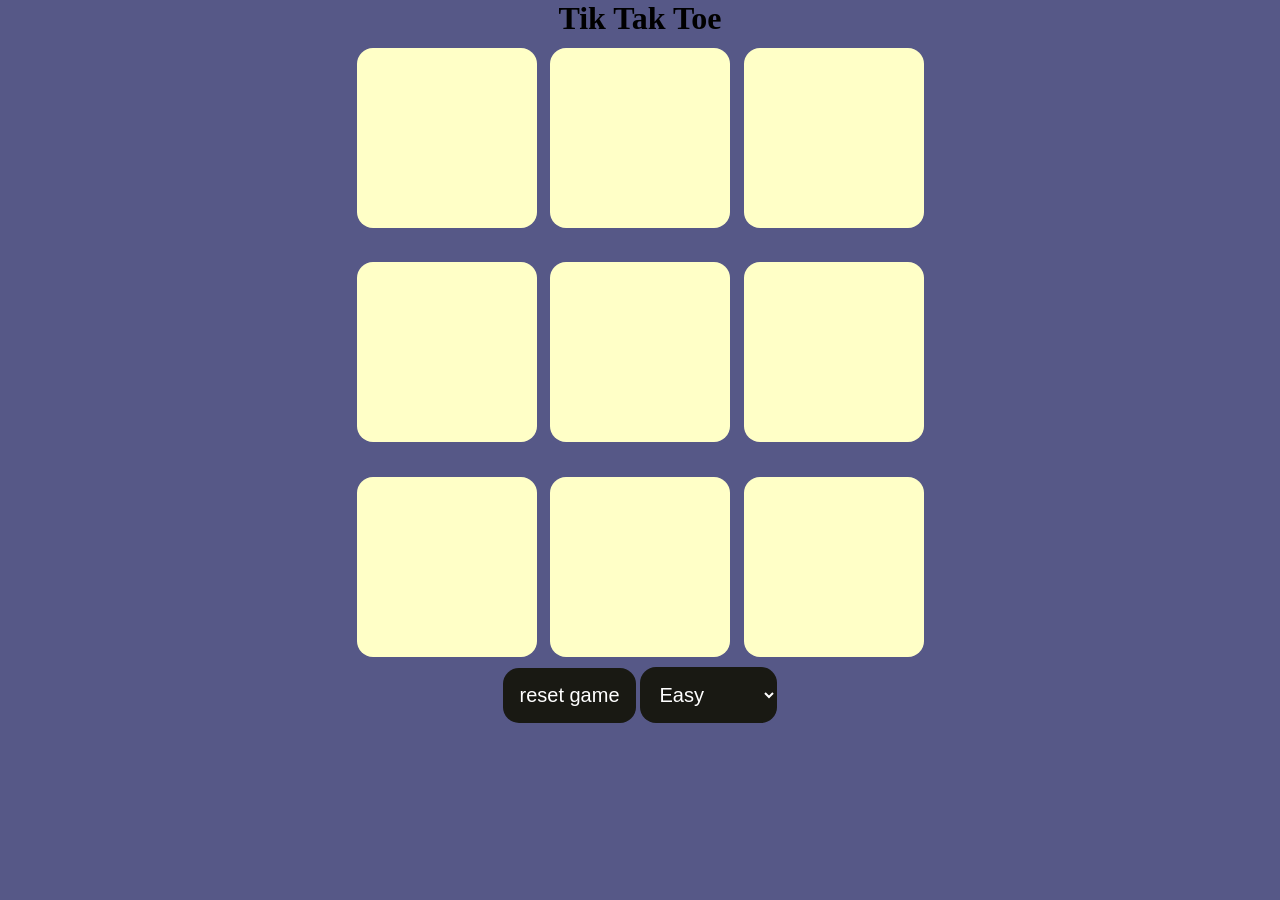
==== index.html @ 61082780 "Add files via upload" ====
<!DOCTYPE html>
<html lang="en">
<head>
    <meta charset="UTF-8">
    <meta name="viewport" content="width=device-width, initial-scale=1.0">
    <title>Document</title>
    <link rel="stylesheet" href="game.css">
</head>
<body>
     <div class="msg-container hide">
        <p id="msg">Winner</p>
       
     </div>

    <main>
        <h1>Tik Tak Toe</h1>
       <div class="container">
         <div class="game">
            <button class="box"></button>
            <button class="box"></button>
            <button class="box"></button>   
            <button class="box"></button>
            <button class="box"></button>
            <button class="box"></button>
            <button class="box"></button>
            <button class="box"></button>
            <button class="box"></button>
        </div>
       </div>
       <button id="reset">
        reset game
       </button>
        <button class="new-game hide">new game</button>

        <select id="mode">
  <option value="easy">Easy</option>
  <option value="moderate">Moderate</option>
  <option value="hard">Hard</option>
</select>
    </main>
</body>
<script src="game.js"></script>
</html>
---- game.css ----
*{
    margin: 0;
    padding: 0;
}
body
{
    background-color: #565887;
    text-align: center;
}
.container
{
   height: 70vh;
   display: flex;
    flex-wrap: wrap;
    justify-content: center;
    align-items: center;
}

.box{
    height: 20vmin;
    width: 20vmin;
    border-radius: 1rem;
    border:none;
    box-shadow: 0 0 1rem rgba(0, 0, 0, 0, 3);
    font-size: 8vmin;
    color: #b0413e;
    background-color: #ffffc7;
}

.game{
    height: 70vmin;
    width: 70vmin;

    display: flex;
    flex-wrap: wrap;
    justify-content: center;
    align-items: center;
    gap: 1.5vmin;
    
}
#reset,.new-game{
    padding: 1rem;
    font-size: 1.25rem;
    background-color: #191913;
    color: #ffffff;
    border-radius: 1rem;
    border: none;
}
#msg{
    color:#ffffc7;
    font-size: 8vmin;
}
.msg-container{
    height:10vmin;
}

 .hide{
    display:none;
 }


 #mode {
    padding: 1rem;
    font-size: 1.25rem;
    background-color: #191913;   
    color: #ffffff;
    border: none;
    border-radius: 1rem;
    margin-bottom: 1rem;
    outline: none;
    cursor: pointer;
    transition: 0.3s ease;
}

#mode:hover {
    background-color: #2a2a24;
}

#mode option {
    background-color: #191913; 
    color: #ffffff;
    padding: 10px;
}
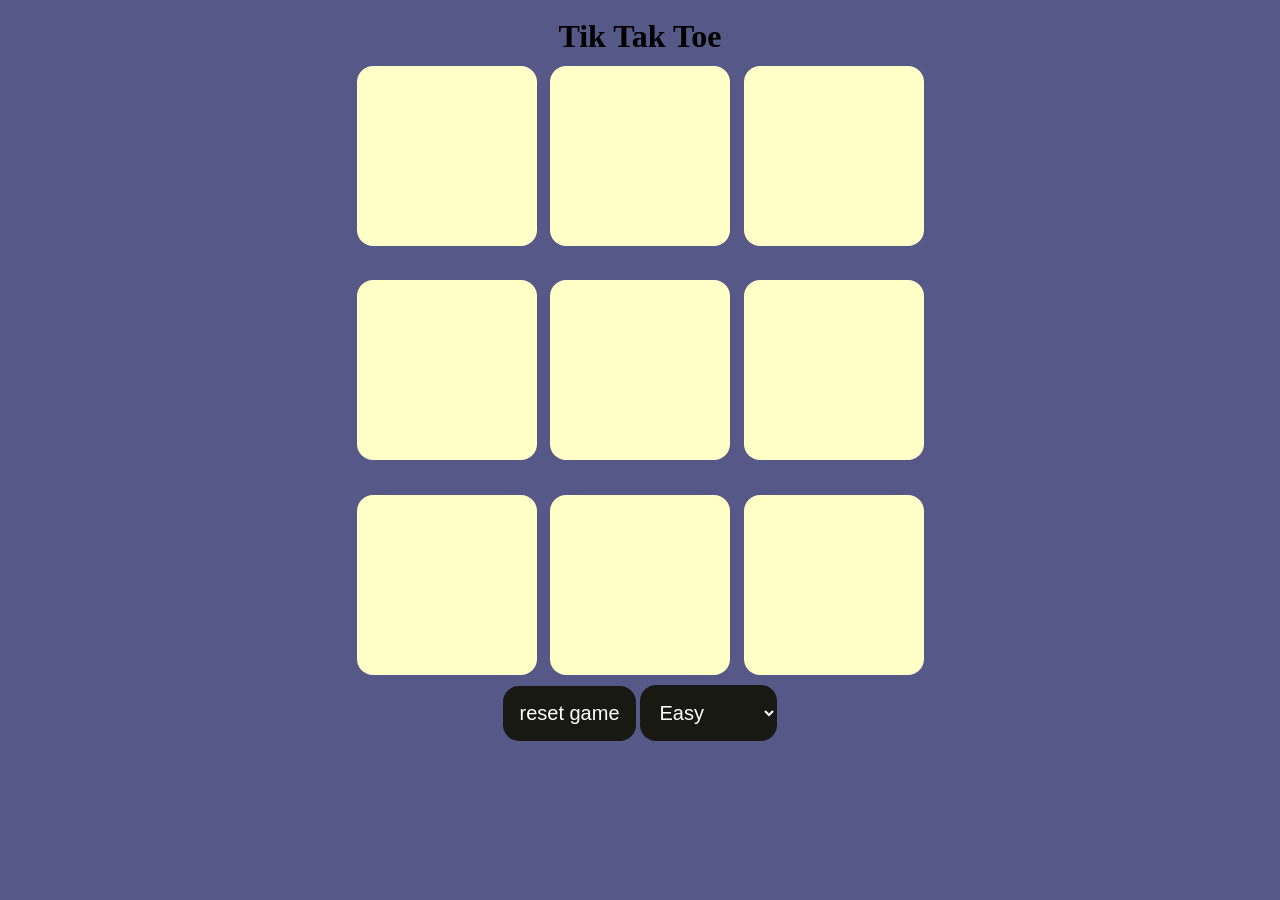
==== commit 72a3e99f: "Update title and formatting in index.html" ====
--- a/index.html
+++ b/index.html
@@ -3,8 +3,8 @@
 <head>
     <meta charset="UTF-8">
     <meta name="viewport" content="width=device-width, initial-scale=1.0">
-    <title>Document</title>
-    <link rel="stylesheet" href="game.css">
+    <title>Tic Tac Toe</title>
+    <link rel="stylesheet" href="index.css">
 </head>
 <body>
      <div class="msg-container hide">
@@ -13,6 +13,7 @@
      </div>
 
     <main>
+        <br>
         <h1>Tik Tak Toe</h1>
        <div class="container">
          <div class="game">
@@ -39,5 +40,6 @@
 </select>
     </main>
 </body>
-<script src="game.js"></script>
-</html>+<script src="index.js"></script>
+
+</html>
--- a/index.css
+++ b/index.css
@@ -0,0 +1,83 @@
+*{
+    margin: 0;
+    padding: 0;
+}
+body
+{
+    background-color: #565887;
+    text-align: center;
+}
+.container
+{
+   height: 70vh;
+   display: flex;
+    flex-wrap: wrap;
+    justify-content: center;
+    align-items: center;
+}
+
+.box{
+    height: 20vmin;
+    width: 20vmin;
+    border-radius: 1rem;
+    border:none;
+    box-shadow: 0 0 1rem rgba(0, 0, 0, 0, 3);
+    font-size: 8vmin;
+    color: #b0413e;
+    background-color: #ffffc7;
+}
+
+.game{
+    height: 70vmin;
+    width: 70vmin;
+
+    display: flex;
+    flex-wrap: wrap;
+    justify-content: center;
+    align-items: center;
+    gap: 1.5vmin;
+    
+}
+#reset,.new-game{
+    padding: 1rem;
+    font-size: 1.25rem;
+    background-color: #191913;
+    color: #ffffff;
+    border-radius: 1rem;
+    border: none;
+}
+#msg{
+    color:#ffffc7;
+    font-size: 8vmin;
+}
+.msg-container{
+    height:10vmin;
+}
+
+ .hide{
+    display:none;
+ }
+
+
+ #mode {
+    padding: 1rem;
+    font-size: 1.25rem;
+    background-color: #191913;   
+    color: #ffffff;
+    border: none;
+    border-radius: 1rem;
+    margin-bottom: 1rem;
+    outline: none;
+    cursor: pointer;
+    transition: 0.3s ease;
+}
+
+#mode:hover {
+    background-color: #2a2a24;
+}
+
+#mode option {
+    background-color: #191913; 
+    color: #ffffff;
+    padding: 10px;
+}
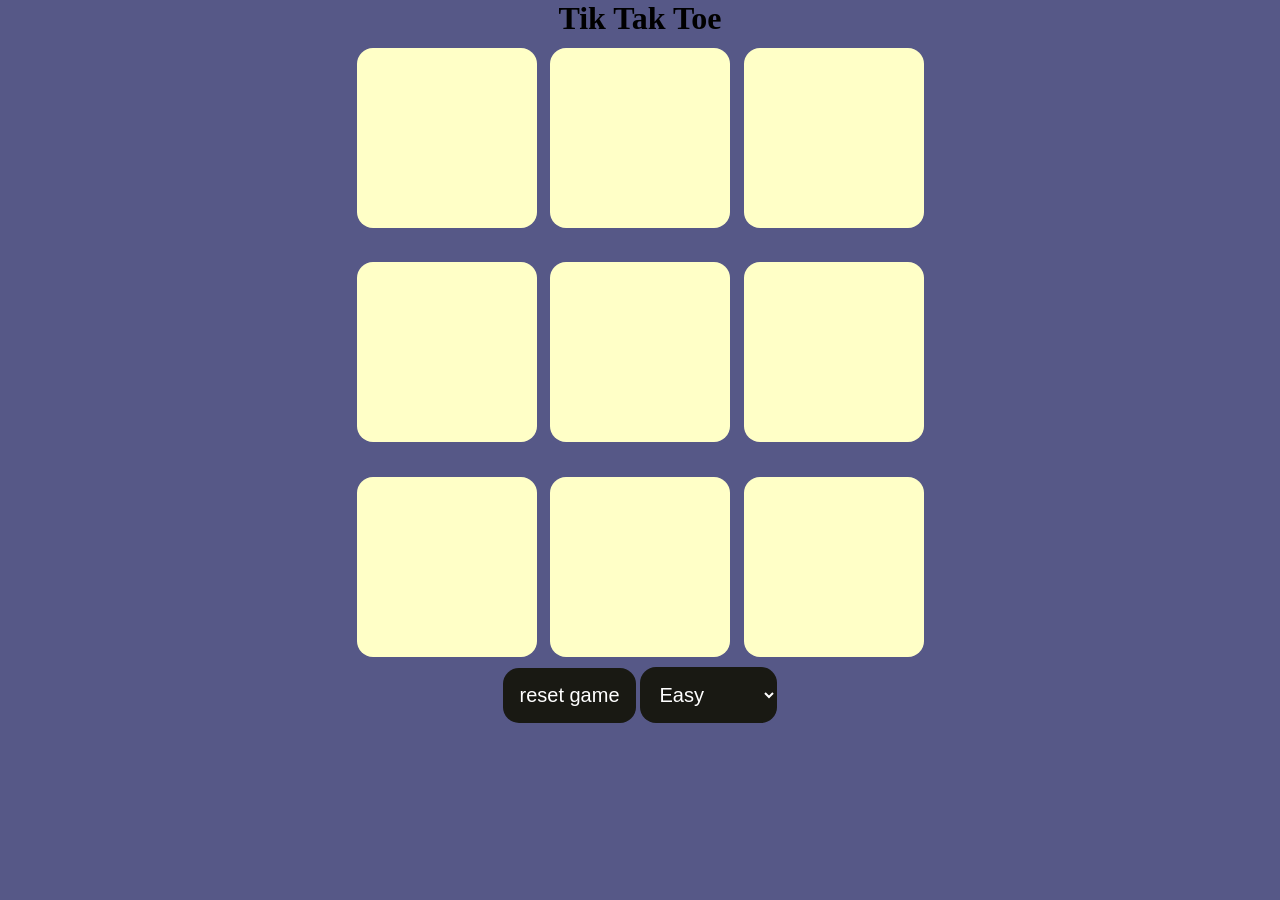
==== commit 63392ced: "Fix HTML structure and formatting issues" ====
--- a/index.html
+++ b/index.html
@@ -13,8 +13,8 @@
      </div>
 
     <main>
-        <br>
-        <h1>Tik Tak Toe</h1>
+        
+       <div id="name"> <h1>Tik Tak Toe</h1> <div>
        <div class="container">
          <div class="game">
             <button class="box"></button>
@@ -43,3 +43,4 @@
 <script src="index.js"></script>
 
 </html>
+
